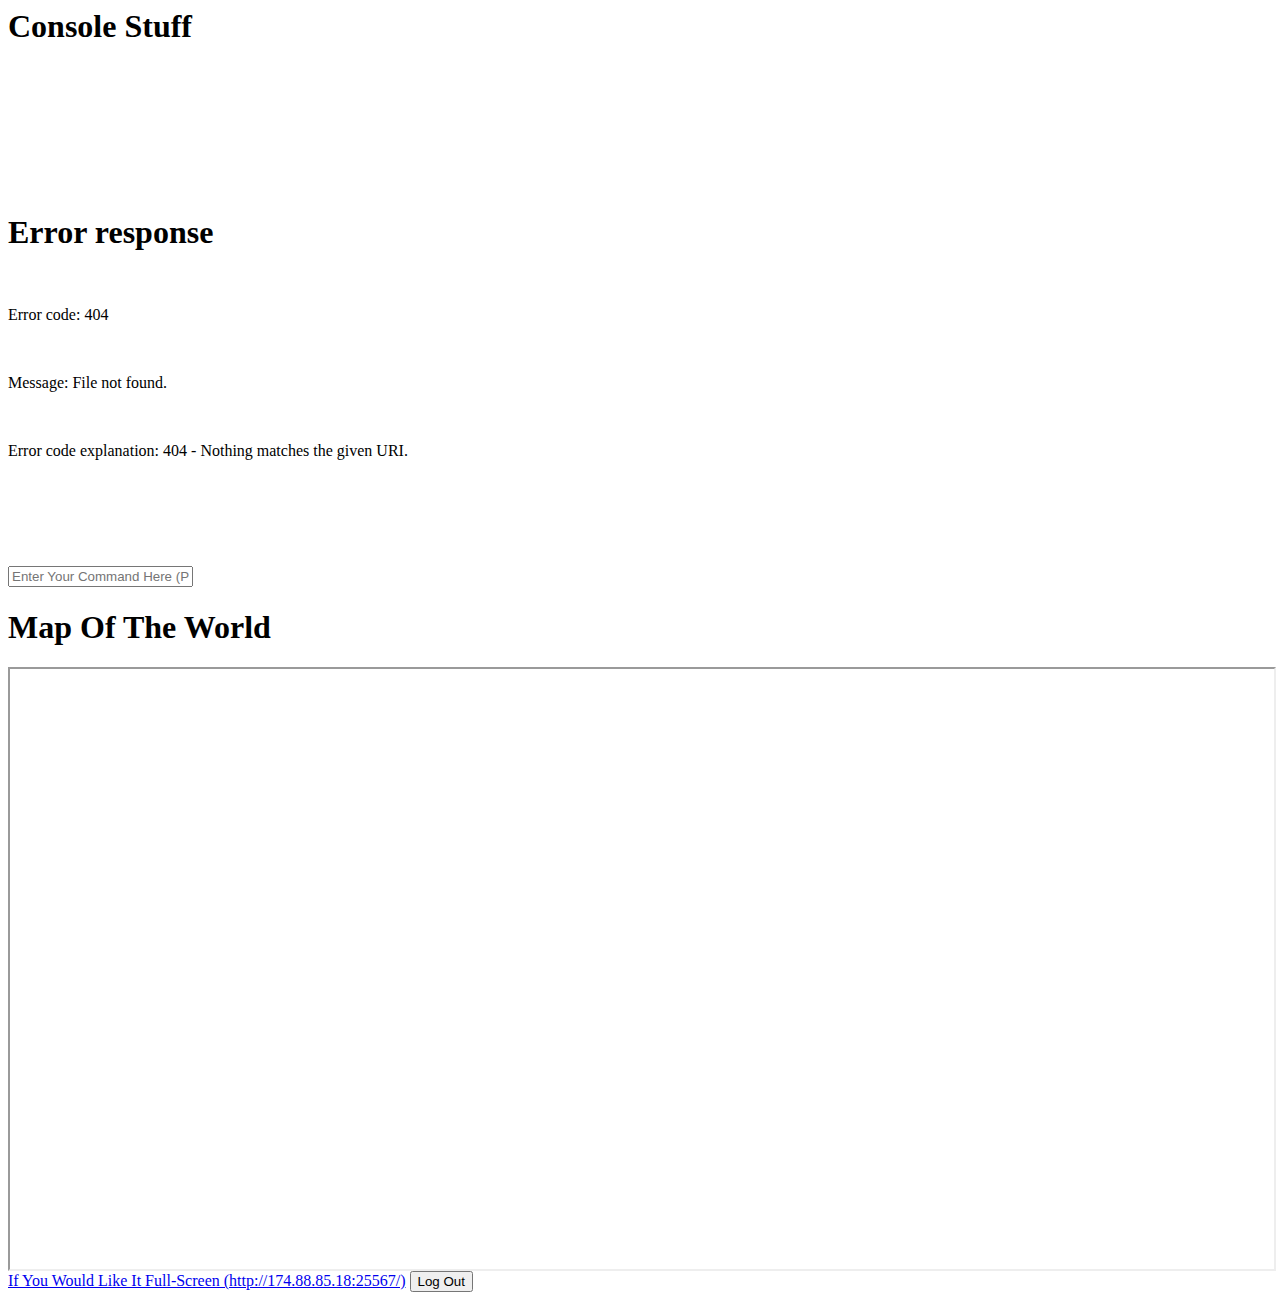
==== admin.html @ c2aed922 "test5" ====
<html>

<head>
    <link rel="stylesheet" href="style.css">
    <script type="module" src="script.js"></script>
</head>

<body>
    <div id="consoleBox">
        <h1>
            Console Stuff
        </h1>
        <div id="consoleWords"></div>
        <br> <br>
        <input type="text" id="userInput" placeholder="Enter Your Command Here (Press Enter To Exceute)">
    </div>

    <div id="mapBox">
        <h1>Map Of The World</h1>
        <iframe src="http://174.88.85.18:25567/" width='100%' height='600'></iframe>
        <a href="http://174.88.85.18:25567/">If You Would Like It Full-Screen (http://174.88.85.18:25567/)</a>

        <button onclick="goBack()">Log Out</button>

    </div>


    <script>
        setInterval(fetchLog, 2000);
        fetchLog();

        document.getElementById('userInput').addEventListener('keypress', function (event) {
            if (event.keyCode == 13) { //if enter key is pressed :)
                runCommand();
            }
        });

        function fetchLog() {
            //this is fetch stuff
            fetch('latest.log')
                .then(response => response.text())
                .then(logData => {

                    const lines = logData.split('\n'); //this spilts the text based off the /n (it auto generates /n when reading the file)

                    const last10Lines = lines.slice(-20); //this makes it where it only keeps the last 20 lines of data

                    const formattedLog = last10Lines.join('<br>'); //this joins the splited text with a <br> between them all

                    document.getElementById('consoleWords').innerHTML = formattedLog;
                })
                .catch(error => {
                    console.error('Error fetching log file:', error);
                });
        }

        function goBack() {
            window.location.href = "index.html";
        }
    </script>
</body>

</html>
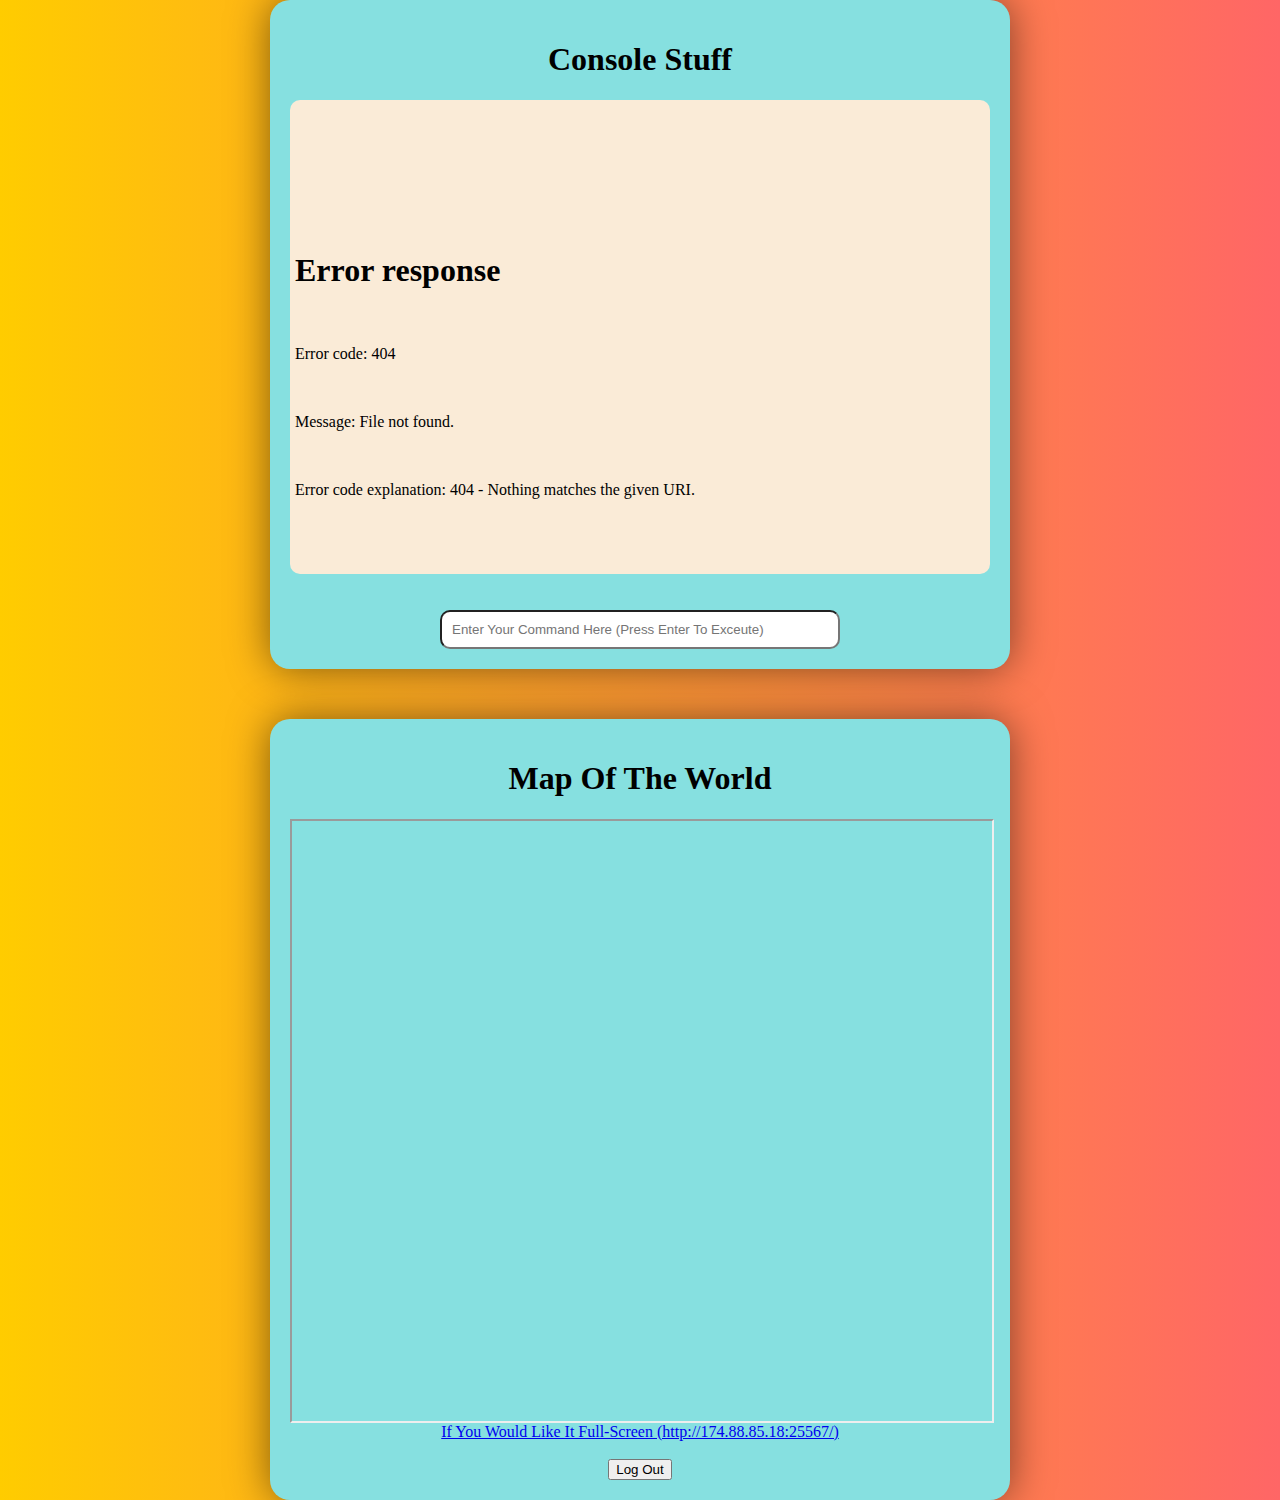
==== commit 326f6ef5: "test 26" ====
--- a/admin.html
+++ b/admin.html
@@ -2,10 +2,13 @@
 
 <head>
     <link rel="stylesheet" href="style.css">
-    <script type="module" src="script.js"></script>
+    <script type="module" src="script.js">
+    </script>
+
 </head>
 
 <body>
+
     <div id="consoleBox">
         <h1>
             Console Stuff
@@ -20,12 +23,15 @@
         <iframe src="http://174.88.85.18:25567/" width='100%' height='600'></iframe>
         <a href="http://174.88.85.18:25567/">If You Would Like It Full-Screen (http://174.88.85.18:25567/)</a>
 
+        <br> <br>
+
         <button onclick="goBack()">Log Out</button>
 
     </div>
 
 
     <script>
+
         setInterval(fetchLog, 2000);
         fetchLog();
 
--- a/style.css
+++ b/style.css
@@ -0,0 +1,52 @@
+body {
+    display: flex;
+    margin: 0px;
+    background: linear-gradient(to right, #ffcc00, #ff6666);
+    background-size: cover;
+    flex-direction: column;
+    align-items: center;
+    justify-content: center;
+}
+
+#consoleBox {
+    text-align: center;
+    width: 700px;
+    left:100px;
+    background-color: rgb(134, 224, 224);
+    border-radius: 20px;
+    box-shadow: 0 0 40px rgba(0, 0, 0, 0.5);
+    padding-top: 5px;
+    padding-bottom: 20px;
+    padding: 20px;
+}
+
+#consoleWords {
+    text-align: left;
+    background-color: antiquewhite;
+    border-radius: 10px;
+    padding: 5px;
+}
+
+#userInput {
+    padding: 10px;
+    border-radius: 10px;
+    width: 400px;
+}
+
+#mapBox {
+    text-align: center;
+    width: 700px;
+    left:100px;
+    background-color: rgb(134, 224, 224);
+    border-radius: 20px;
+    box-shadow: 0 0 40px rgba(0, 0, 0, 0.5);
+    padding-top: 5px;
+    padding-bottom: 20px;
+    padding: 20px;
+    margin-top: 50px;
+}
+
+.btn {
+    width: 200px;
+    height: 100px;
+}